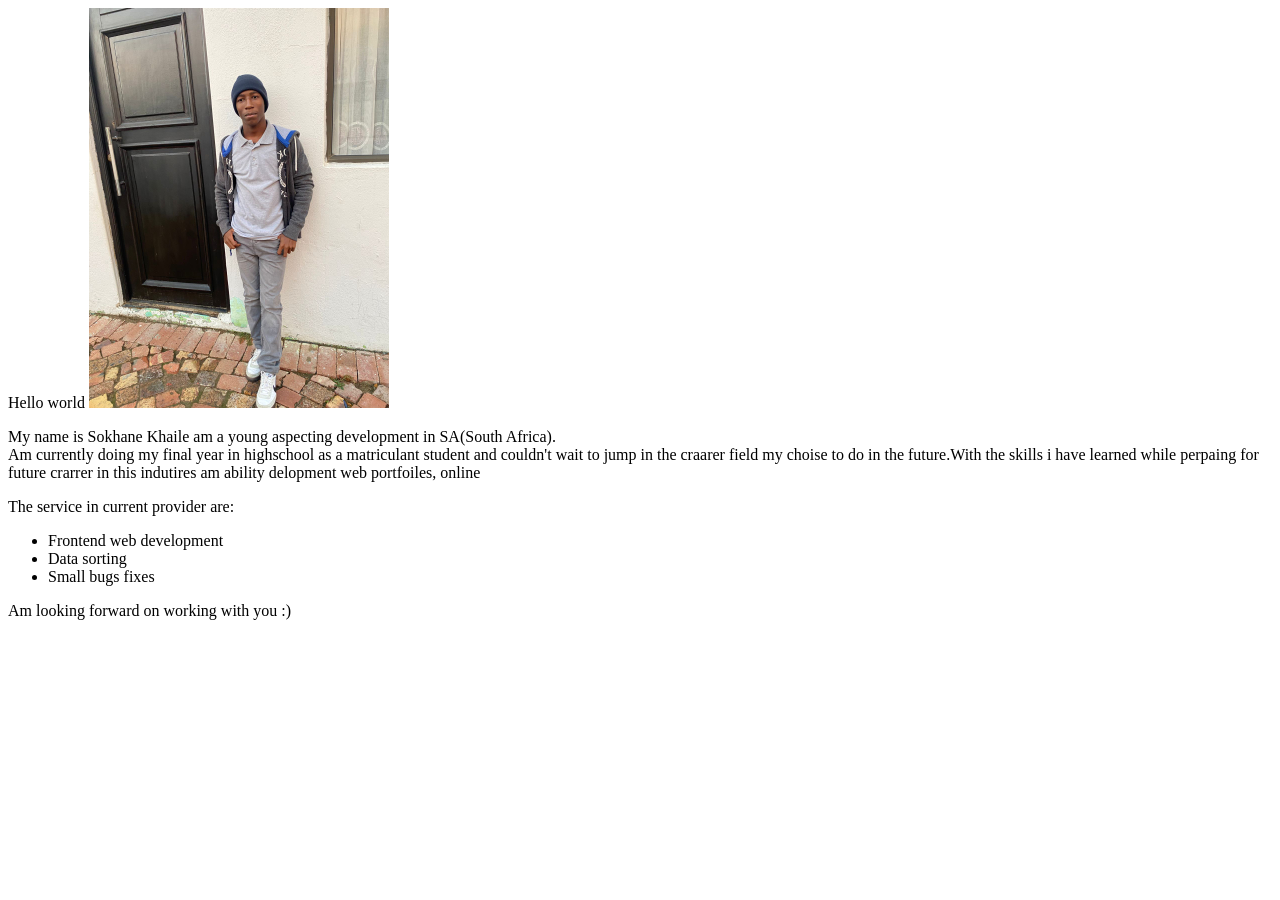
==== index.html @ 9311966f "Update index.html" ====
<html>
  <head>
    <title> Sokhane Khaile</title>
    <link rel="stylesheet" href="styles/style.css">
  </head>
  <body>
    <div class="content"
     <h1> Hello world</h1>
    <img src="234.jpg"
      heigth= "300" width ="300">
      <p class="fp">
        <div id= "Hi">My name is Sokhane Khaile am a young aspecting development in
        SA(South Africa).</div> Am currently doing my final year in highschool as a
        matriculant student and couldn't wait to jump in the craarer field my choise to do in 
        the future.With the skills i have learned while perpaing for future crarrer in this 
        indutires am ability delopment web portfoiles, online 
      
    </p>
    <div class="sev">
      <p>The service in current provider are:</p>
     <ul id="table">
        <li>Frontend web development </li>
       <li> Data sorting</li>
       <li> Small bugs fixes </li>
     </ul>
     <p> Am looking forward on working with you :)
     </p>
    </div>
  </body>
</html>
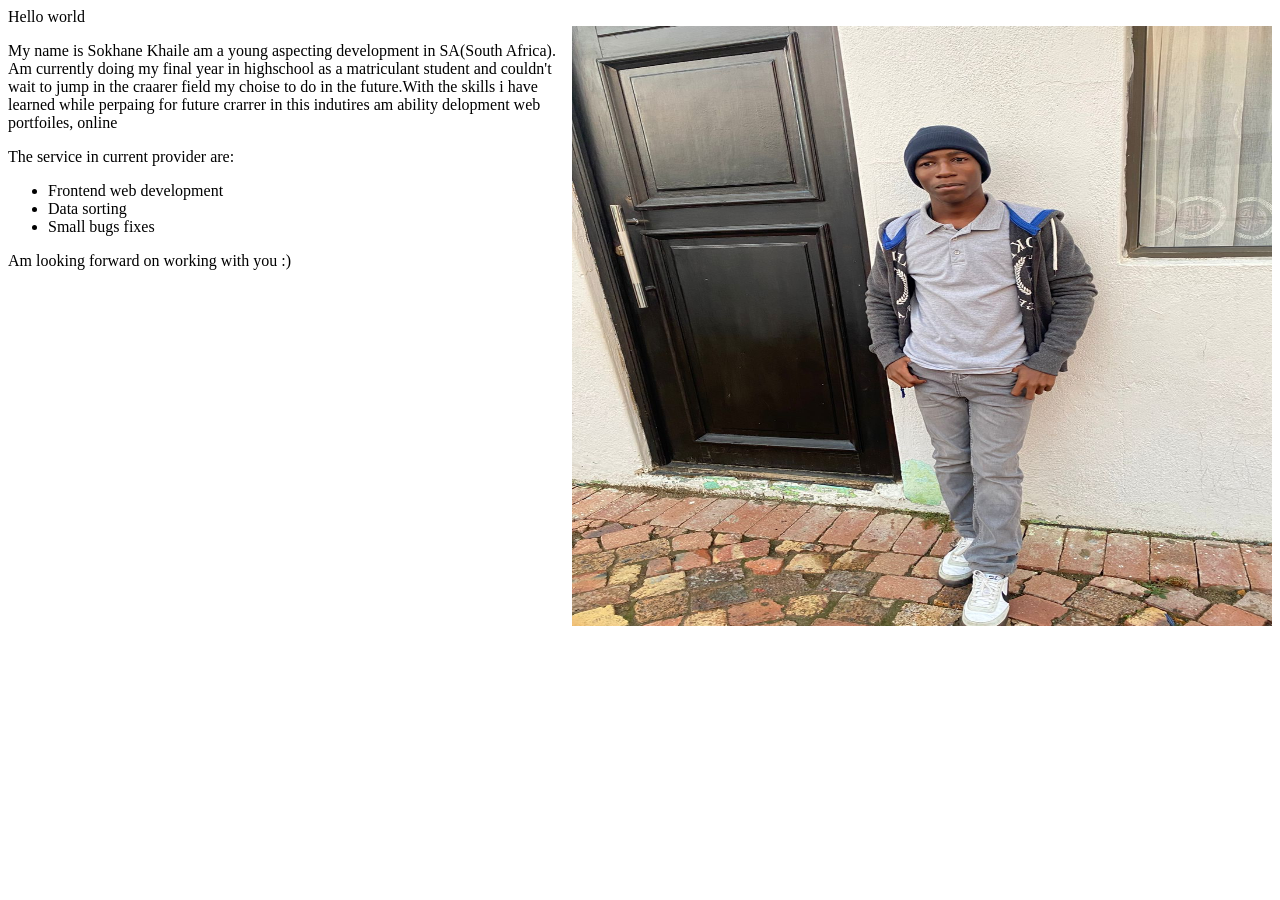
==== commit 7820f0d8: "Update index.html" ====
--- a/index.html
+++ b/index.html
@@ -1,3 +1,4 @@
+<!DOCTYPE html>
 <html>
   <head>
     <title> Sokhane Khaile</title>
@@ -6,8 +7,9 @@
   <body>
     <div class="content"
      <h1> Hello world</h1>
+	 <br>
     <img src="234.jpg"
-      heigth= "300" width ="300">
+      height= "600" width= "700" align="right">
       <p class="fp">
         <div id= "Hi">My name is Sokhane Khaile am a young aspecting development in
         SA(South Africa).</div> Am currently doing my final year in highschool as a
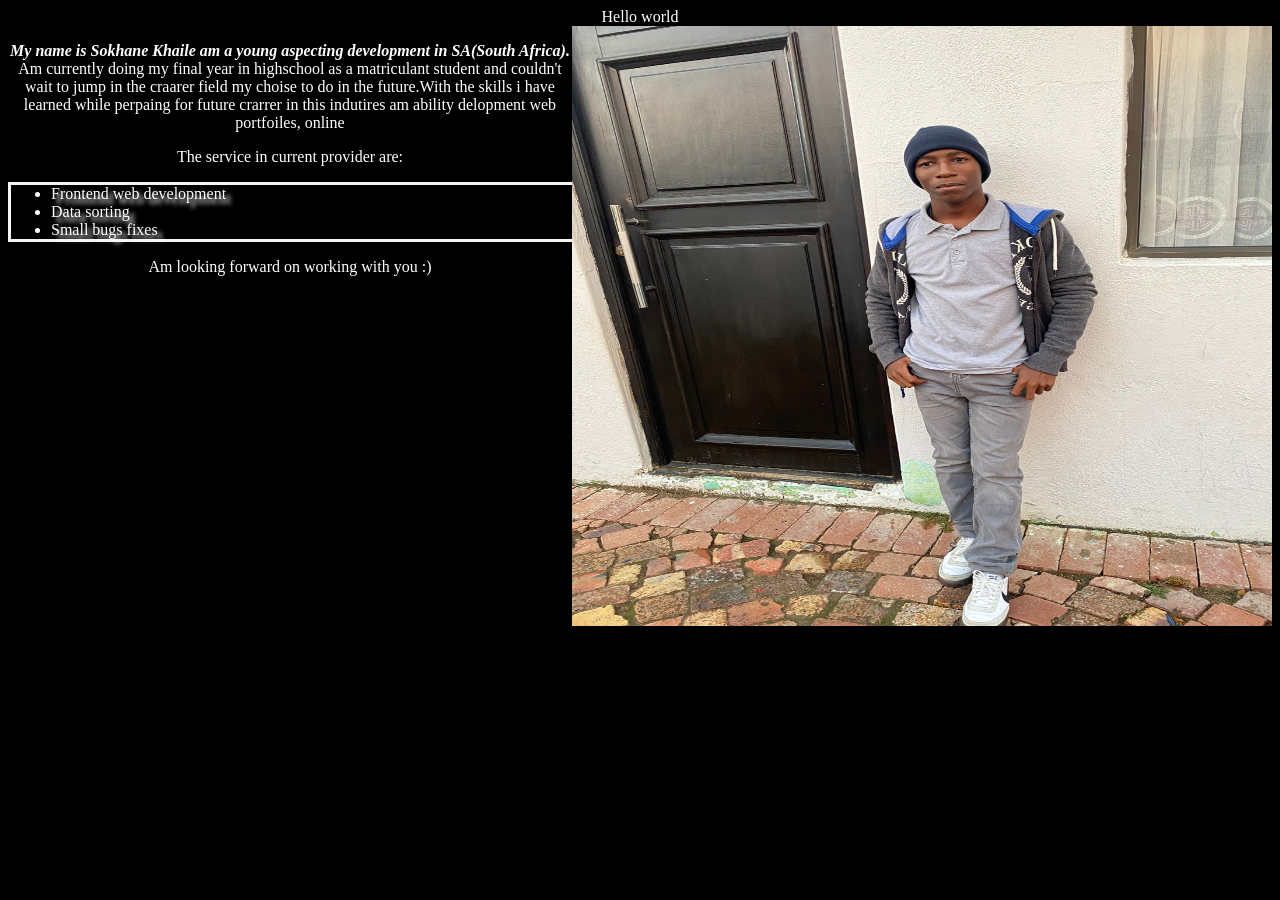
==== commit 2cdae4c2: "Fix stylesheet link in index.html" ====
--- a/index.html
+++ b/index.html
@@ -2,7 +2,9 @@
 <html>
   <head>
     <title> Sokhane Khaile</title>
-    <link rel="stylesheet" href="styles/style.css">
+    <meta charset="UTF-8">
+    <meta name="viewport" content="width=device-width, initial-scale=1.0">
+    <link rel="stylesheet" href="style.css">
   </head>
   <body>
     <div class="content"
--- a/style.css
+++ b/style.css
@@ -0,0 +1,31 @@
+body{
+  color :white;
+  background-color: black;
+  text-align : center
+  
+}
+.greetings{
+  text-align : right;
+  border: solid whitesmoke;
+  color : whitesmoke;
+  border-width: 5;
+  margin: auto;
+  text-align: center
+}
+img{
+  scale:5px;
+  width: 250;
+}
+#Hi{
+  text-emphasis: gold;
+  font-style: italic;
+  font-weight: bolder;
+  font : 5
+}
+
+#table{
+  text-align: left;
+  border: solid whitesmoke;
+  text-shadow: 5px 5px 4px ;
+  
+}
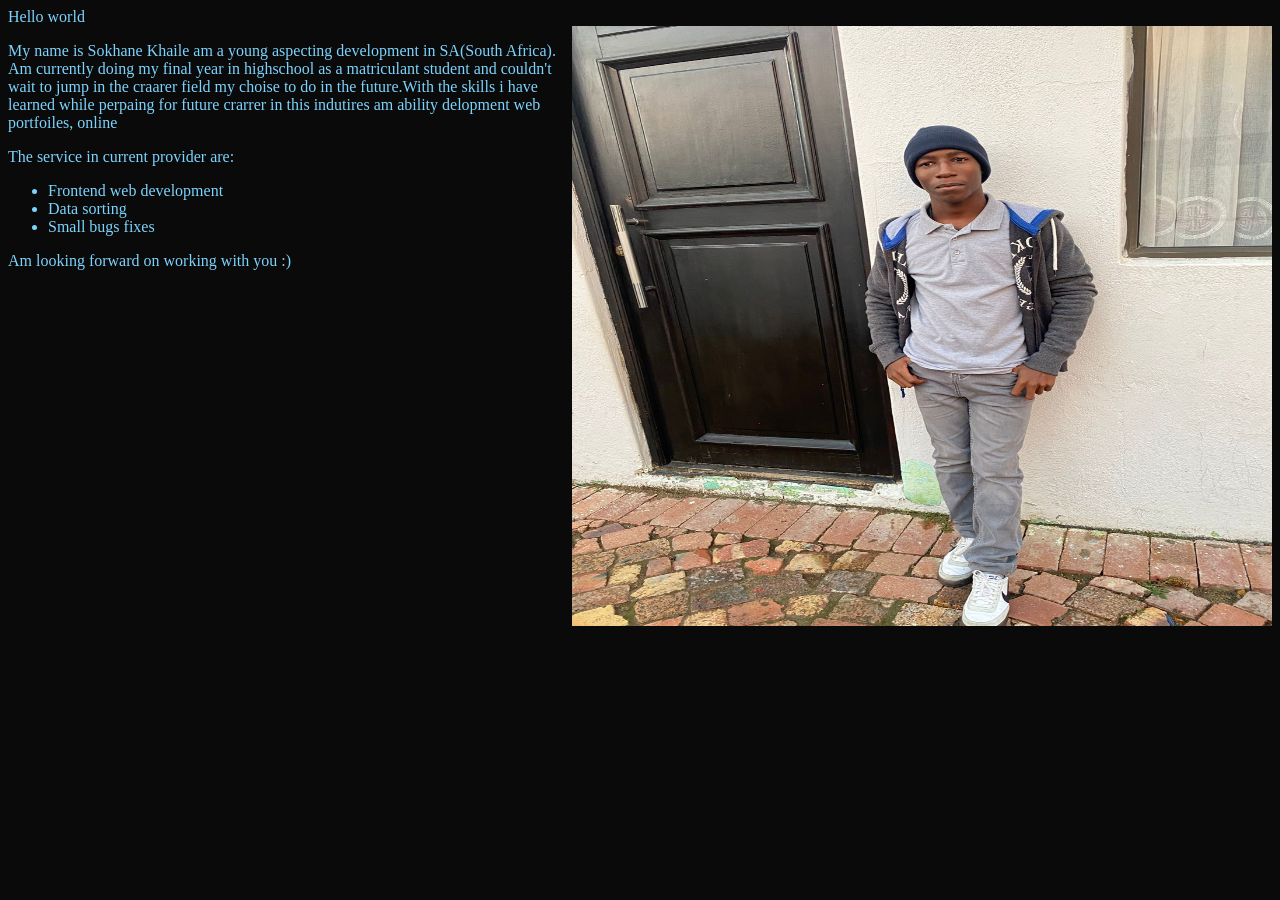
==== commit faa5dd60: "Update stylesheet link path in index.html Refixing" ====
--- a/index.html
+++ b/index.html
@@ -4,7 +4,7 @@
     <title> Sokhane Khaile</title>
     <meta charset="UTF-8">
     <meta name="viewport" content="width=device-width, initial-scale=1.0">
-    <link rel="stylesheet" href="style.css">
+    <link rel="stylesheet" href="styles/style.css">
   </head>
   <body>
     <div class="content"
--- a/styles/style.css
+++ b/styles/style.css
@@ -0,0 +1,33 @@
+body{
+  background: #0A0A0A;
+  color : #7DD3FC;
+}
+h1{
+  text-align : center;
+  color : #38BDF8
+}
+.about{
+  text-align : center;
+  color : #93C5FD;
+  font: 50px;
+  font-weight: bold
+}
+.about img{
+  border-radius: 250px;
+  width :200px;
+  padding: 75px;
+}
+.growth_and skill_growth h1{
+  color: white;
+}
+.growth_and_skill_growth p{
+  color : #60A5FA;
+  border: #2563EB 3px solid;
+  padding: 10px;
+}
+.services{
+  border: 3px #2563EB solid;
+  padding-top: 15px;
+  margin: 10px;
+  border-radius: 10px
+}
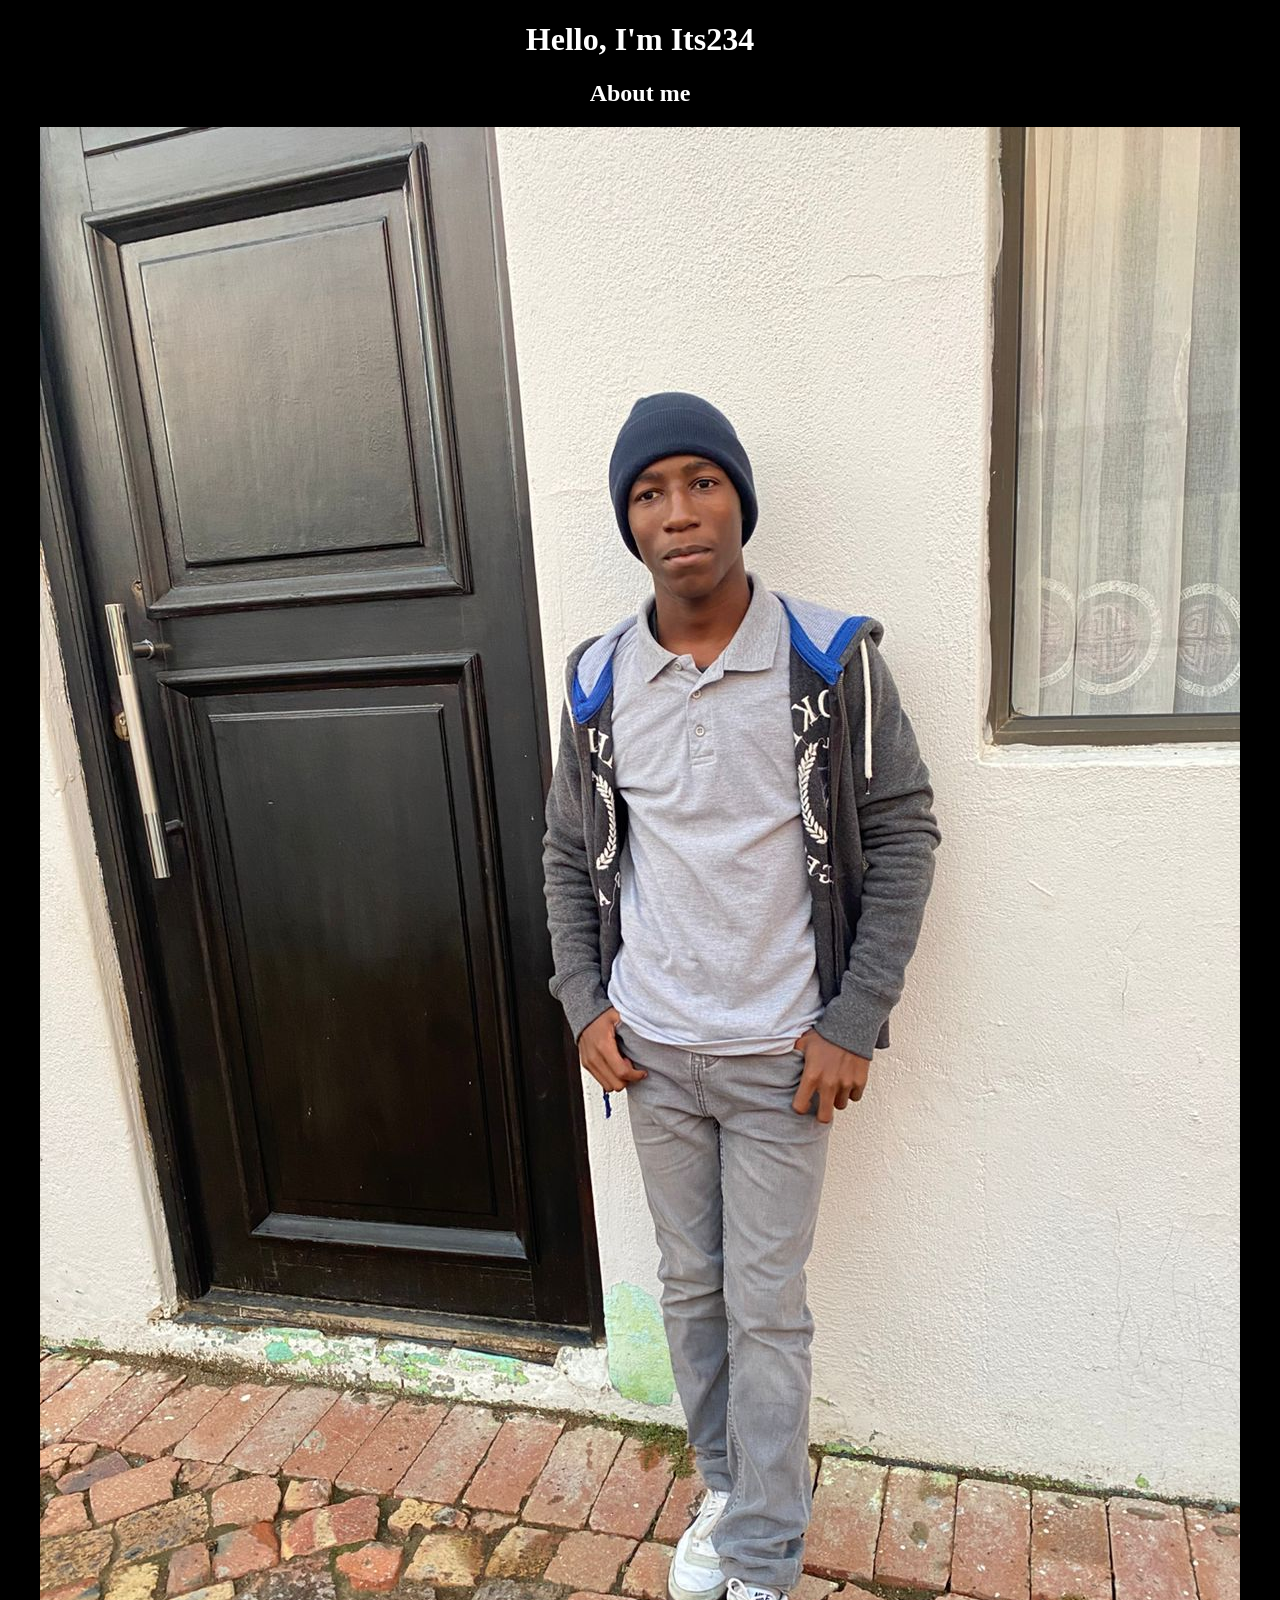
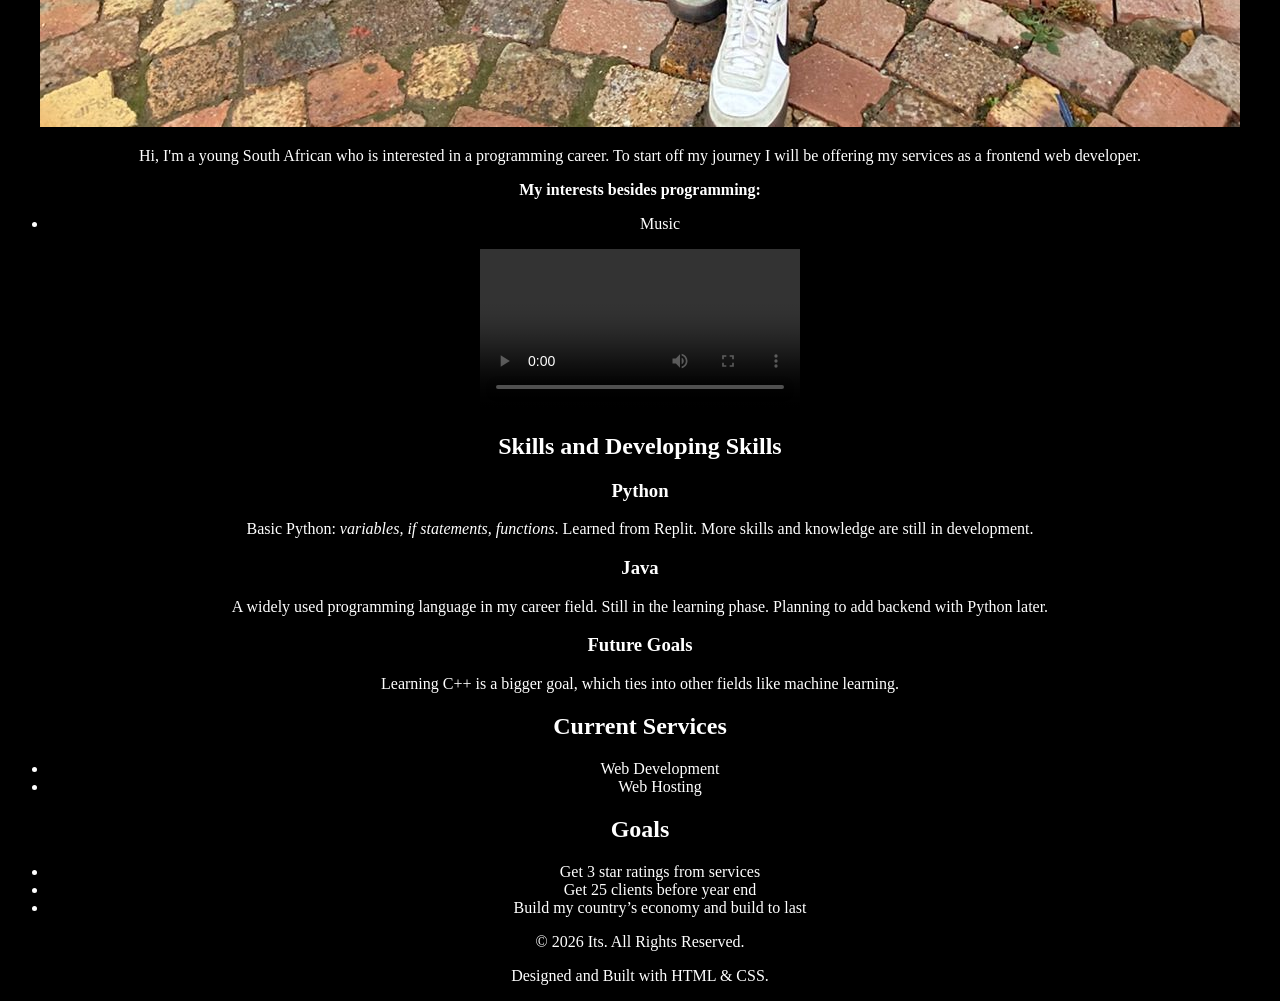
==== commit 39958569: "Create index.html" ====
--- a/index.html
+++ b/index.html
@@ -1,34 +1,69 @@
 <!DOCTYPE html>
-<html>
-  <head>
-    <title> Sokhane Khaile</title>
-    <meta charset="UTF-8">
-    <meta name="viewport" content="width=device-width, initial-scale=1.0">
-    <link rel="stylesheet" href="styles/style.css">
-  </head>
-  <body>
-    <div class="content"
-     <h1> Hello world</h1>
-	 <br>
-    <img src="234.jpg"
-      height= "600" width= "700" align="right">
-      <p class="fp">
-        <div id= "Hi">My name is Sokhane Khaile am a young aspecting development in
-        SA(South Africa).</div> Am currently doing my final year in highschool as a
-        matriculant student and couldn't wait to jump in the craarer field my choise to do in 
-        the future.With the skills i have learned while perpaing for future crarrer in this 
-        indutires am ability delopment web portfoiles, online 
-      
+<html lang="en">
+<head>
+  <meta charset="UTF-8">
+  <meta name="viewport" content="width=device-width, initial-scale=1.0">
+  <link rel="stylesheet" href="style.css">
+  <title>Its234 | Frontend Developer</title>
+</head>
+<body>
+  <header>
+    <h1>Hello, I'm Its234</h1>
+  </header>
+
+  <div class="about">
+    <h2> About me </h2>
+    <img src="234.jpg" alt="Portrait of Its234">
+    <p>
+      Hi, I'm a young South African who is interested in a programming career. 
+      To start off my journey I will be offering my services as a frontend web developer.
     </p>
-    <div class="sev">
-      <p>The service in current provider are:</p>
-     <ul id="table">
-        <li>Frontend web development </li>
-       <li> Data sorting</li>
-       <li> Small bugs fixes </li>
-     </ul>
-     <p> Am looking forward on working with you :)
-     </p>
-    </div>
-  </body>
+    <p><b>My interests besides programming:</b></p>
+    <ul>
+      <li>Music</li>
+    </ul>
+    <video controls width="320">
+      <source src="playing.mp4" type="video/mp4">
+      Your browser does not support the video tag.
+    </video>
+  </div>
+  
+  <div class="growth_and_skill_growth">
+    <h2>Skills and Developing Skills</h2>
+    
+    <h3>Python</h3>
+    <p>Basic Python: <i>variables, if statements, functions</i>.
+      Learned from Replit. More skills and knowledge are still in development.
+    </p>
+    
+    <h3>Java</h3>
+    <p>A widely used programming language in my career field. 
+      Still in the learning phase. Planning to add backend with Python later.
+    </p>
+    
+    <h3>Future Goals</h3>
+    <p id="interacts">Learning C++ is a bigger goal, which ties into other fields like machine learning.</p>
+  </div>
+  
+  <div class="services">
+    <h2>Current Services</h2>
+    <ul>
+      <li>Web Development</li>
+      <li>Web Hosting</li>
+    </ul>
+  </div>
+  
+  <div class="goals">
+    <h2>Goals</h2>
+    <ul>
+      <li>Get 3 star ratings from services</li>
+      <li>Get 25 clients before year end</li>
+      <li>Build my country’s economy and build to last</li>
+    </ul>
+  </div>
+
+  <footer>
+  <p>© 2026 Its. All Rights Reserved.<p>
+  Designed and Built with HTML & CSS.
+</footer>
 </html>
--- a/style.css
+++ b/style.css
@@ -0,0 +1,31 @@
+body{
+  color :white;
+  background-color: black;
+  text-align : center
+  
+}
+.greetings{
+  text-align : right;
+  border: solid whitesmoke;
+  color : whitesmoke;
+  border-width: 5;
+  margin: auto;
+  text-align: center
+}
+img{
+  scale:5px;
+  width: 250;
+}
+#Hi{
+  text-emphasis: gold;
+  font-style: italic;
+  font-weight: bolder;
+  font : 5
+}
+
+#table{
+  text-align: left;
+  border: solid whitesmoke;
+  text-shadow: 5px 5px 4px ;
+  
+}
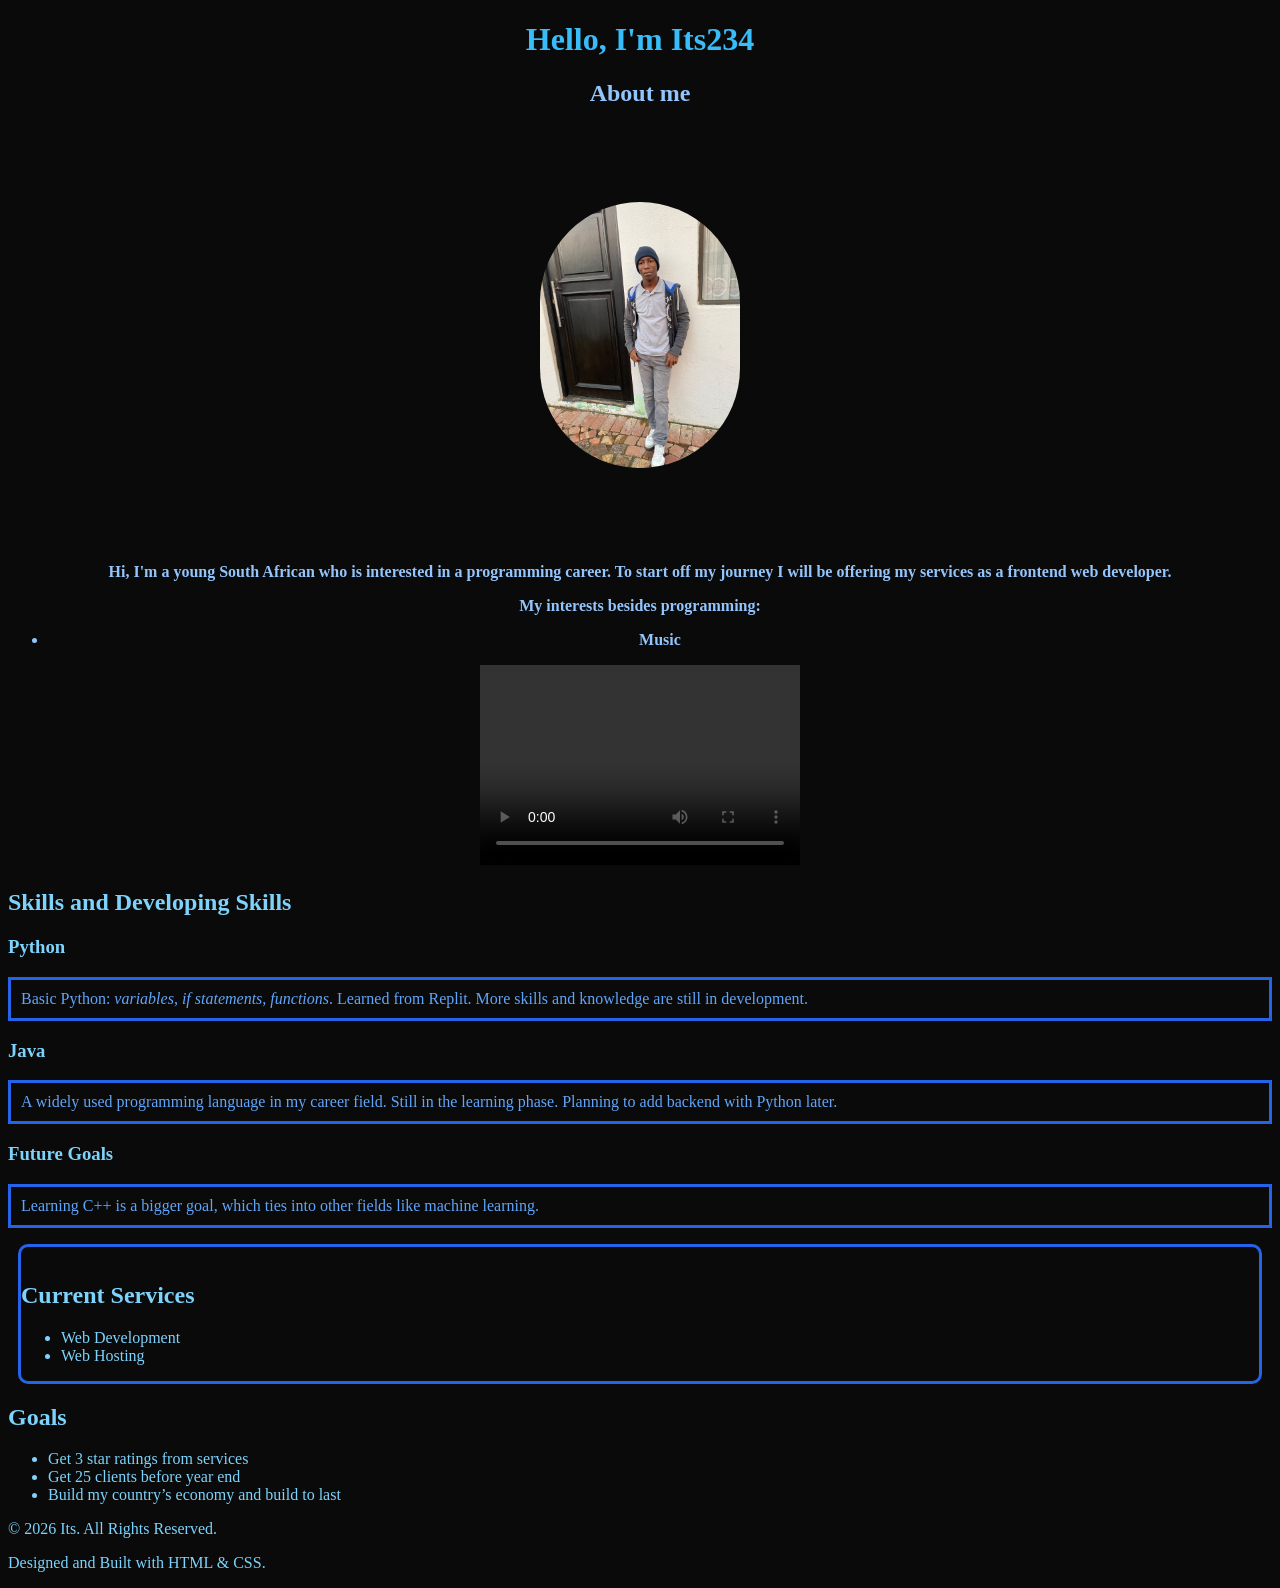
==== commit a750fe35: "Update index.html" ====
--- a/index.html
+++ b/index.html
@@ -3,7 +3,7 @@
 <head>
   <meta charset="UTF-8">
   <meta name="viewport" content="width=device-width, initial-scale=1.0">
-  <link rel="stylesheet" href="style.css">
+  <link rel="stylesheet" href="styles/style.css">
   <title>Its234 | Frontend Developer</title>
 </head>
 <body>
--- a/styles/style.css
+++ b/styles/style.css
@@ -0,0 +1,42 @@
+body{
+  background: #0A0A0A;
+  color : #7DD3FC;
+}
+h1{
+  text-align : center;
+  color : #38BDF8
+}
+.about{
+  text-align : center;
+  color : #93C5FD;
+  font-weight: bold
+}
+.about img{
+  border-radius: 250px;
+  width :200px;
+  padding: 75px;
+}
+.about video{
+  height: 200px
+}
+.growth_and_skill_growth h1{
+  color: white;
+}
+.growth_and_skill_growth p{
+  color : #60A5FA;
+  border: #2563EB 3px solid;
+  padding: 10px;
+}
+.services{
+  border: 3px #2563EB solid;
+  padding-top: 15px;
+  margin: 10px;
+  border-radius: 10px;
+},
+footer{
+  padding: 30px;
+  border: brown solid 5px;
+  text-align : center;
+  background: #222;
+  color:white
+}
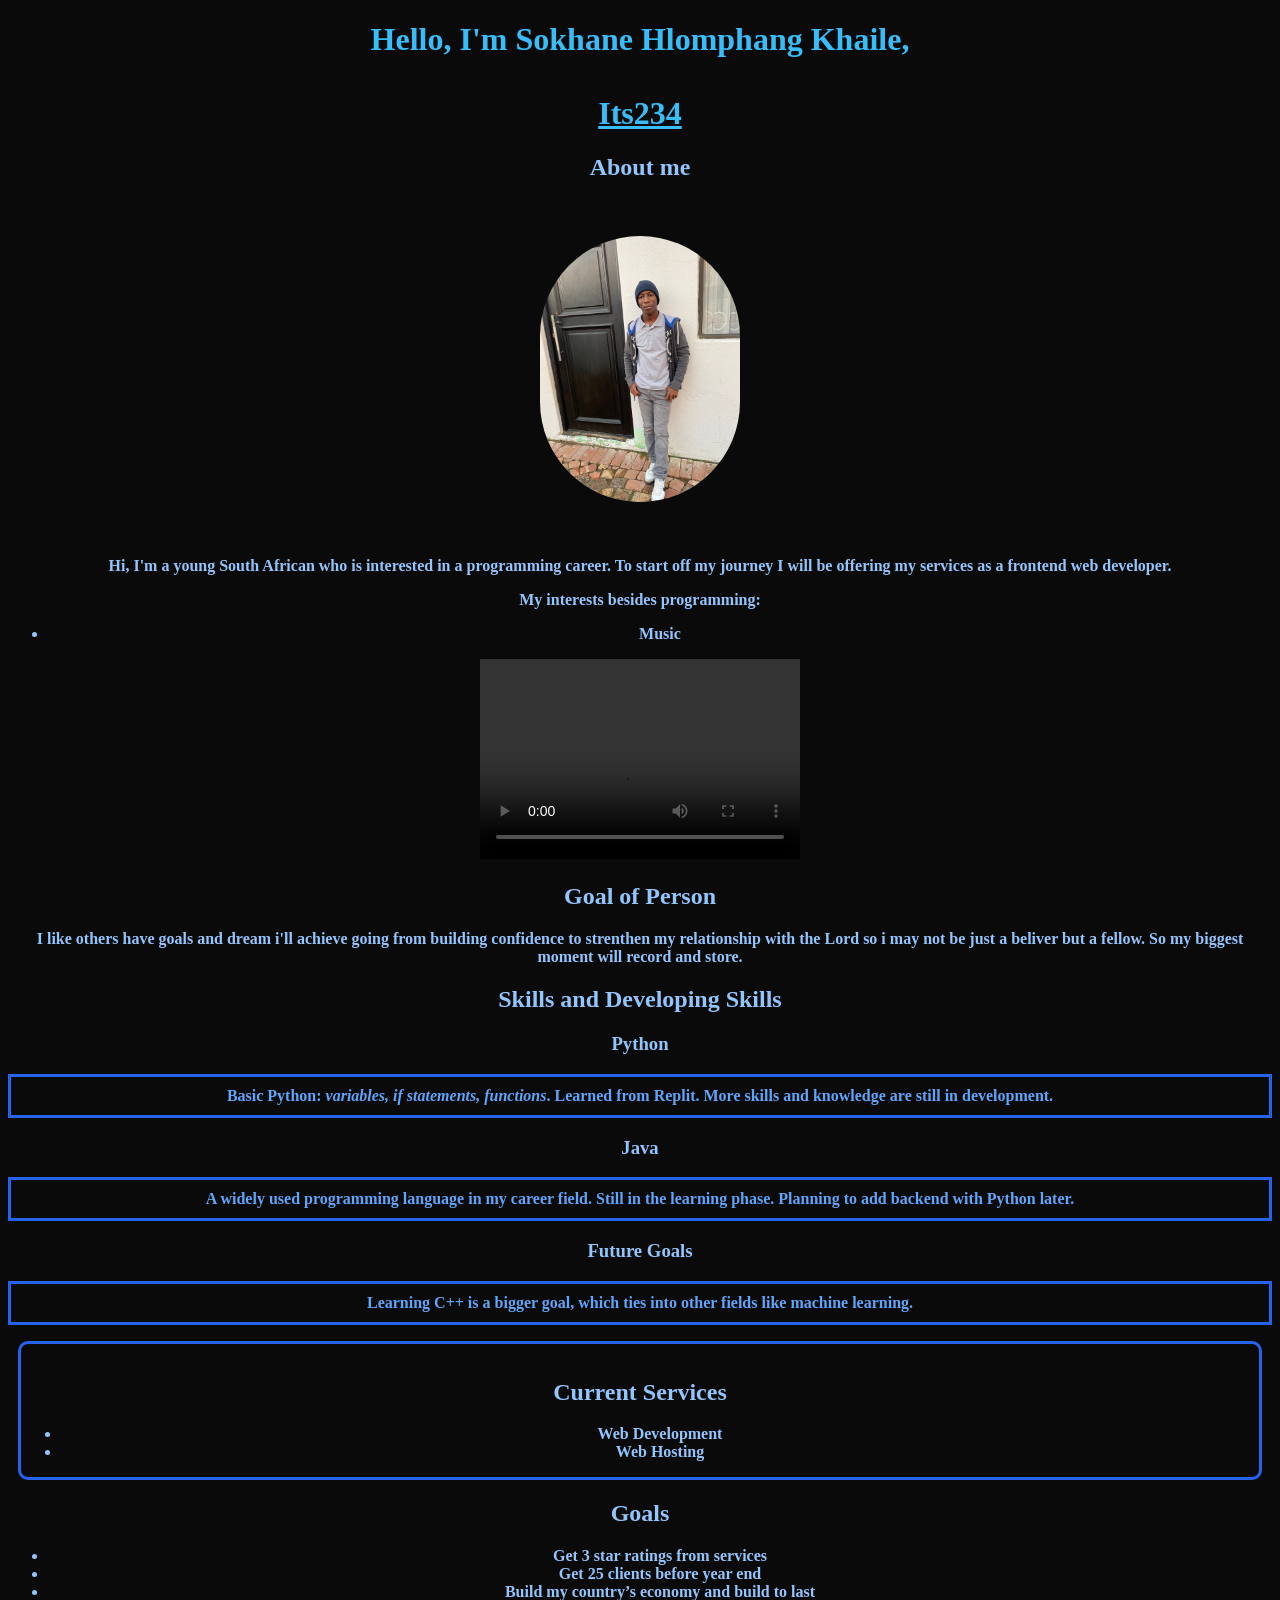
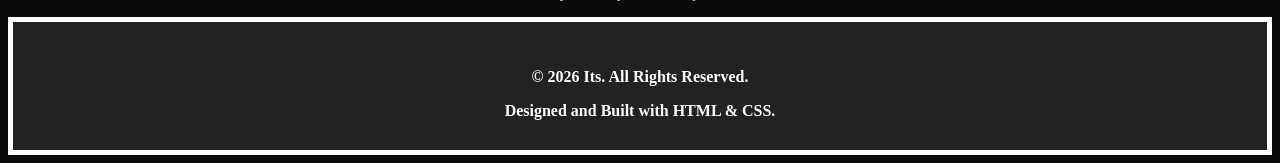
==== commit 9433bcbc: "Rename Portfolio.html to index.html" ====
--- a/index.html
+++ b/index.html
@@ -3,12 +3,13 @@
 <head>
   <meta charset="UTF-8">
   <meta name="viewport" content="width=device-width, initial-scale=1.0">
-  <link rel="stylesheet" href="styles/style.css">
+  <link rel="stylesheet" href="style.css">
   <title>Its234 | Frontend Developer</title>
 </head>
 <body>
   <header>
-    <h1>Hello, I'm Its234</h1>
+    <h1>Hello, I'm  Sokhane Hlomphang Khaile,
+      <br><br><u>Its234</u></h1>
   </header>
 
   <div class="about">
@@ -26,7 +27,13 @@
       <source src="playing.mp4" type="video/mp4">
       Your browser does not support the video tag.
     </video>
-  </div>
+    <section class ="Goals">
+      <h2>Goal of Person </h2>
+      I like others have goals and dream i'll achieve
+      going from building confidence to strenthen my 
+      relationship with the Lord so i may not be just a 
+      beliver but a fellow. So my biggest moment will
+      record and store.
   
   <div class="growth_and_skill_growth">
     <h2>Skills and Developing Skills</h2>
@@ -61,9 +68,9 @@
       <li>Build my country’s economy and build to last</li>
     </ul>
   </div>
-
-  <footer>
-  <p>© 2026 Its. All Rights Reserved.<p>
+</body>
+<footer>
+  <p>© 2026 Its. All Rights Reserved.</p>
   Designed and Built with HTML & CSS.
 </footer>
 </html>
--- a/style.css
+++ b/style.css
@@ -0,0 +1,39 @@
+body{
+  background: #0A0A0A;
+  color : #7DD3FC;
+}
+h1{
+  text-align : center;
+  color : #38BDF8
+}
+.about{
+  text-align : center;
+  color : #93C5FD;
+  font-weight: bold
+}
+.about img{
+  border-radius: 250px;
+  width :200px;
+  padding: 35px;
+}
+.about video{
+  height: 200px
+}
+.growth_and_skill_growth p{
+  color : #60A5FA;
+  border: #2563EB 3px solid;
+  padding: 10px;
+}
+.services{
+  border: 3px #2563EB solid;
+  padding-top: 15px;
+  margin: 10px;
+  border-radius: 10px;
+}
+footer{
+  padding: 30px;
+  border: white solid 5px;
+  text-align : center;
+  background: #222;
+  color:white;
+}
